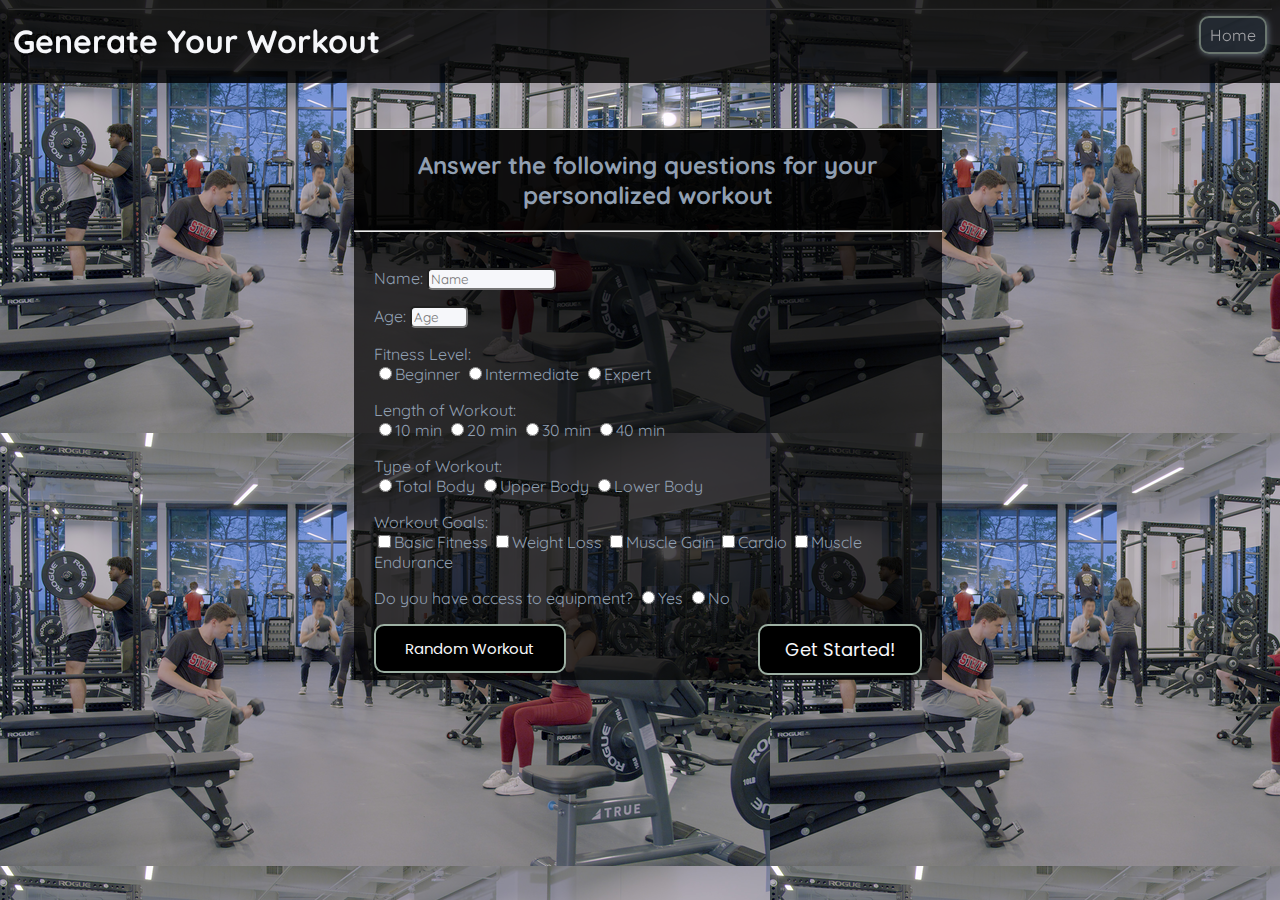
==== form.html @ 499cb3db "first commit" ====
<!DOCTYPE html>
<html>
  <head>
    <meta charset="utf-8">
    <link rel="stylesheet" type="text/css" href="style.css"/>
    <link href="https://fonts.googleapis.com/css?family=Poppins:400,700" rel="stylesheet">
    <link href="https://fonts.googleapis.com/css?family=Quicksand" rel="stylesheet">
    <link rel = "icon" type = "img/ico" href = "images/tabIcon.jpg"/>
    <title>Workout Generator Form</title>
  </head>
  <body class="formBody">
    <nav>
      <h1 class="mainTitle">Generate Your Workout</h1>
           <a class = "opacityFix" href = "index.html"><p class = "homeBtn">Home</p></a>
    </nav>
    <div class="formBox">
      <div class="formTitle">
        <hr/>
        <h2 class="formHeader">Answer the following questions for your personalized workout</h2>
        <hr/>
      </div>
    <div class="formInfo">
      <form id="workoutForm" action="form.html" method="post">
       <p>Name:
         <input type="text" name="name" size="15" placeholder="Name" required="required">
      </p>
       <p>Age:
         <input type="number" name="age" placeholder="Age" required="required" min="15" max="100">
       </p>
       <p>Fitness Level:
         <br>
         <input type="radio" name="level" value="Beginner" required>Beginner
         <input type="radio" name="level" value="Intermediate" required>Intermediate
         <input type="radio" name="level" value="Expert" required>Expert
      </p>
      <p>Length of Workout:
        <br>
        <input type="radio" name="length" value="10min" required>10 min
        <input type="radio" name="length" value="20min" required>20 min
        <input type="radio" name="length" value="30min" required>30 min
        <input type="radio" name="length" value="40min" required>40 min
        </main>
      </p>
      <p>Type of Workout:
        <br>
          <input type="radio" name="type" value="Total" required>Total Body
          <input type="radio" name="type" value="Upper" required>Upper Body
          <input type="radio" name="type" value="Lower" required>Lower Body
      </p>
      <p>Workout Goals:
        <br>
        <input type="checkbox" name="goal" value="basicFitness">Basic Fitness
        <input type="checkbox" name="goal" value="weightLoss">Weight Loss
        <input type="checkbox" name="goal" value="muscleGain">Muscle Gain
        <input type="checkbox" name="goal" value="cardio">Cardio
        <input type="checkbox" name="goal" value="muscleEndurance">Muscle Endurance
      </p>
      <p>Do you have access to equipment?
        <input type="radio" name="equipment" value="true" required>Yes
        <input type="radio" name="equipment" value="false" required>No
      </p>
      <button id="randomButton" type="submit">Random Workout</button>
      <input id="clickMe" type="submit" name="submit" value="Get Started!" >
      </form>
    </div>
    </div>
    <footer>
      <hr/>
      <p>Location</p>
    </footer>
  </body>
  <script src="app.js"></script>
</html>
---- style.css ----
*{
    font-family: 'Quicksand', sans-serif;
}
.mainPageInfo {
position: absolute;
width: 100%;
height: 75%;
left: 0px;
z-index: -2;
overflow: hidden;
}
.scrollFix {
  background-image: url(images/workoutGym.jpg);
  background-repeat: no-repeat;
  overflow-x: hidden;
  overflow-y: scroll;
  background-color: black;
  margin: 0px;
}
.mainTitle {
  margin-left: 1%;
  color: #F6F7FA;
  text-shadow: 9px 6px 20px black;
  float:left;
}
.socialIcon {
  width: 2%;
  margin-right: 2%;
  margin-top: 1%;
  float:right;
  filter:opacity(65%);
  filter: brightness(75%);
}
.socialIcon:hover {
  filter:opacity(100%);
  filter:brightness(100%);
  filter:drop-shadow(6px 6px 6px black);
}
nav {
  background-color: rgba(0, 0, 0, 0.8);
  width: 100%;
  position: fixed;
  top: 0px;
  left: 0px;
  z-index: 1;
}
.descriptionPlace {
  background-color: rgba(50, 62, 80, 0.738);
  padding: 10px;
  color: #F6F7FA;
  margin-top: 15%;
  margin-left: 65%;
  width: 20%;
  box-shadow: 8px 8px 10.5px black;
  border-radius: 8px;
  border: 1px solid white;
}
.mainTextModifyH2 {
}
.mainContent {
  background-color: black;
  opacity: 0.8;
  display: flex;
  justify-content: space-between;
  margin-top: 80px;
}
.testimonials::-webkit-scrollbar {
    display: none;
}
.workoutSize, .customized, .testimonials{
  background-color: rgb(50, 62, 80);
  color: #F6F7FA;
  padding: 10px;
  width: 20%;
  height: 250px;
  overflow-y: scroll;
  margin: 3%;
  border: 1px solid white;
  border-radius: 8px;
  box-shadow: 8px 8px 5px rgb(144, 159, 177);

}
.workoutSize, .customized {
  display: flex;
  justify-content: center;
  align-items: center;
  font-size: 24px;
  text-align: center;
}
.customized::-webkit-scrollbar, .workoutSize::-webkit-scrollbar {
  display: none;
}
.disclamer {
  color: rgb(157, 176, 163);
  font-size: 10px;
}
.cautionStatement {
  width: 90%;
  margin-left: 5%;
  margin-right: 5%;
  padding: 10px;
  text-align: center;
}
.siteInfo {
  width: 100%;
  background-color: black;
}
.formBox {
  width: 46%;
  margin-left: 27%;
  margin-right: 27%;
  text-align: left;
  position: absolute;
  margin-top: 120px;
}
.icons {
  display: block;
}
.formHeader {
  text-align: center;
  color: rgb(144, 159, 177);
}
#workoutResults1, #workoutResults2, #workoutResults3, #workoutResults4, #workoutResults5, #workoutResults6 {
  width: 35%;
  min-width: 460px;
  height: 180px;
  background-color: white;
  margin-left: 5%;
  margin-right: 5%;
  margin-bottom: 10px;
  border: thin black solid;
}
#instructions {
  margin-top: 88px;
  font-size: 22px;
  font-weight: bold;
}
#resultsPage {
  background-image: url(images/gym_wall.jpg);
  background-color: black;
}
.iframeSizing {
  width: 300px;
  margin-top: 3%;
  margin-left: 2%;
  margin-right: 2%;
  margin-bottom: 6%;
  float:left;
}
.description {
  font-weight: bold;
}

.extitle {
  font-weight: bold;
  font-size: 18px;
  margin-top: 0px;
}

hr {
  margin: 0%;
}
#continueButton {
  position: absolute;
  width: 200px;
  text-align: center;
  top: 350px;
  left: 185px;
  padding: 20px 40px 20px 40px;
  box-shadow: 9px 6px 20px black;
  background-color: #3A4C5F;
  color: #F6F7FA;
  border: 3px solid white;
  border-radius: 6px;
  opacity: 0.8;
  font-size: 25px;
}
#continueButton:hover {
  position:absolute;
  width: 200px;
  text-align: center;
  top: 350px;
  left: 185px;
  padding: 20px 40px 20px 40px;
  box-shadow: 9px 6px 20px black;
  background-color: #3A4C5F;
  color: #F6F7FA;
  border: 4px solid white;
  border-radius: 6px;
  opacity: 1;
}
 a {
  text-decoration: none;
}
.formBody {
  background-image: url(images/stevensGym.png);
}
.formBox {
  background-color: rgba(0, 0, 0, 0.7);
  margin-bottom: 60px;
}
.formInfo {
  padding: 20px;
  font-family: 'Poppins', sans-serif;
  color: rgb(144, 159, 177);
  font-weight: 400;
}
.formTitle {
  background-color: rgba(0, 0, 0, 0.7);
  font-family: 'Poppins', sans-serif;
}
#clickMe {
  border: 2px solid rgb(157, 176, 163);
  border-radius: 10px;
  background-color: black;
  color: rgb(246, 247, 250);
  width: 30%;
  font-family: 'Poppins', sans-serif;
  padding: 10px;
  font-size: 18px;
  float: right;
  margin-bottom: 5px;
}
#clickMe:hover {
  border: 2px solid rgb(157, 176, 163);
  border-radius: 10px;
  background-color: rgba(124, 130, 140, 0.4);
  color: rgb(157, 176, 163);
  width: 30%;
  font-family: 'Poppins', sans-serif;
  padding: 10px;
  font-size: 18px;
  float: right;
  margin-bottom: 5px;
}
input {
  border-radius: 5px;
  background-color: rgb(246, 247, 250);
}
#instructions {
  margin-top: 10px;
  color: rgb(0, 0, 0);
}
#workoutResults div{
  font-size: 14px;
  padding: 30px;
  background-color: rgba(50, 62, 80, 0.7);
  color: rgb(246, 247, 250);
  overflow-y: scroll;
  border: 1px solid white;
  border-radius: 8px;
}

.navBtn {
  text-align: center;
  border: 2px solid rgb(157, 176, 163);
  border-radius: 10px;
  background-color: rgba(50, 62, 80, 0.7);
  color: rgb(246, 247, 250);
  width: 130px;
  float:right;
  margin-left: 1%;
  margin-right: 1%;
  padding: 7px;
  filter:brightness(90%);
  box-shadow: 1px 1px 6px rgb(144, 159, 177)
}
.navBtn:hover {
  filter:brightness(100%);
}
.homeBtn {
  text-align: center;
  border: 2px solid rgb(157, 176, 163);
  border-radius: 10px;
  background-color: rgba(50, 62, 80, 0.7);
  color: rgb(246, 247, 250);
  width: 50px;
  float:right;
  margin-left: 1%;
  margin-right: 1%;
  padding: 7px;
  filter:brightness(90%);
  box-shadow: 1px 1px 6px rgb(144, 159, 177)
}
.homeBtn:hover {
  filter:brightness(100%);
}
.opacityFix {
  filter:opacity(70%);
}
.opacityFix:hover {
  filter:opacity(100%);
}
#randomButton {
  border: 2px solid rgb(157, 176, 163);
  border-radius: 10px;
  background-color: black;
  color: rgb(246, 247, 250);
  width: 35%;
  font-family: 'Poppins', sans-serif;
  padding: 11px;
  font-size: 15px;
  float: left;
  margin-bottom: 5px;
}
#randomButton:hover {
  border: 2px solid rgb(157, 176, 163);
  border-radius: 10px;
  background-color: rgba(124, 130, 140, 0.4);
  color: rgb(157, 176, 163);
  width: 35%;
  font-family: 'Poppins', sans-serif;
  padding: 11px;
  font-size: 15px;
  float: left;
  margin-bottom: 5px;
}
#showName {
  color: rgb(0, 0, 0);
  margin-top: 80px;
  padding-bottom: 0px;
  font-family: 'Concert One', cursive;
  font-size: 50px;
  text-align: center;
}
#resultsTitle {
  font-size: 26px;
  color: rgb(246, 247, 250);
  font-weight: bold;
  text-align: center;
  position: fixed;
  left: 1050px;
  padding: 20px;
  border: 3px solid white;
  background-color: rgba(0, 0, 0, 0.367);
  border-radius: 8px;
}
.StevensLogo{
  height: 130px;
  width: 130px;
}
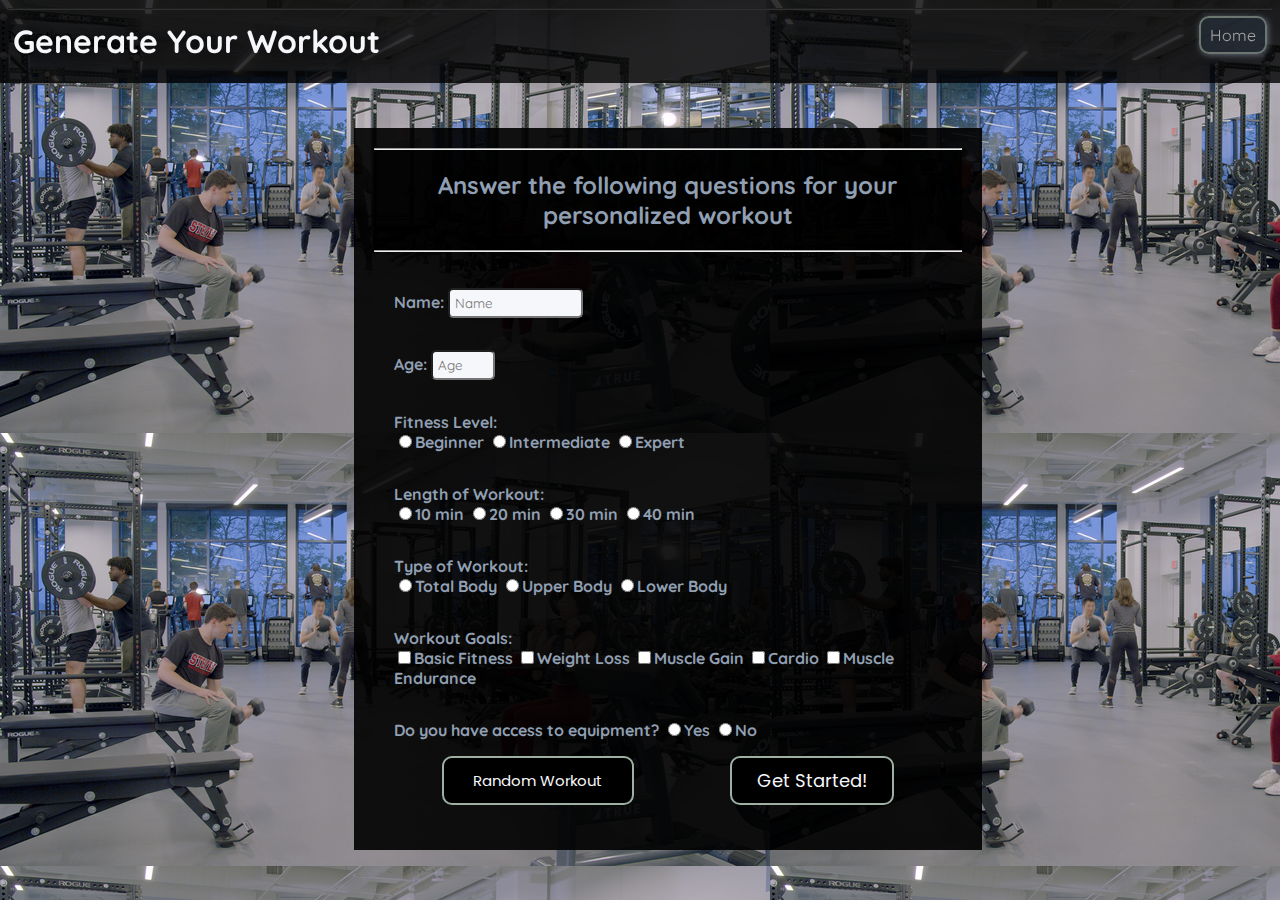
==== commit b4f33ea8: "Changed the Footer" ====
--- a/form.html
+++ b/form.html
@@ -59,8 +59,10 @@
         <input type="radio" name="equipment" value="true" required>Yes
         <input type="radio" name="equipment" value="false" required>No
       </p>
-      <button id="randomButton" type="submit">Random Workout</button>
-      <input id="clickMe" type="submit" name="submit" value="Get Started!" >
+      <div id="buttonDiv">
+        <button id="randomButton" type="submit">Random Workout</button>
+        <input id="clickMe" type="submit" name="submit" value="Get Started!" >
+      </div>
       </form>
     </div>
     </div>
--- a/style.css
+++ b/style.css
@@ -45,7 +45,7 @@
   z-index: 1;
 }
 .descriptionPlace {
-  background-color: rgba(50, 62, 80, 0.738);
+  background-color: rgba(50, 62, 80, 0.95);
   padding: 10px;
   color: #F6F7FA;
   margin-top: 15%;
@@ -196,8 +196,11 @@
   background-image: url(images/stevensGym.png);
 }
 .formBox {
-  background-color: rgba(0, 0, 0, 0.7);
+  background-color: rgba(0, 0, 0, 0.9);
   margin-bottom: 60px;
+  display: flex;
+  flex-direction: column;
+  padding: 20px;
 }
 .formInfo {
   padding: 20px;
@@ -208,6 +211,17 @@
 .formTitle {
   background-color: rgba(0, 0, 0, 0.7);
   font-family: 'Poppins', sans-serif;
+}
+#workoutForm{
+  display: flex;
+  flex-direction: column;
+}
+#workoutForm input{
+  padding: 5px;
+}
+#buttonDiv{
+  display: flex;
+  justify-content: space-around;
 }
 #clickMe {
   border: 2px solid rgb(157, 176, 163);
@@ -338,4 +352,8 @@
 .StevensLogo{
   height: 130px;
   width: 130px;
+}
+
+.formInfo p{
+  font-weight: bold;
 }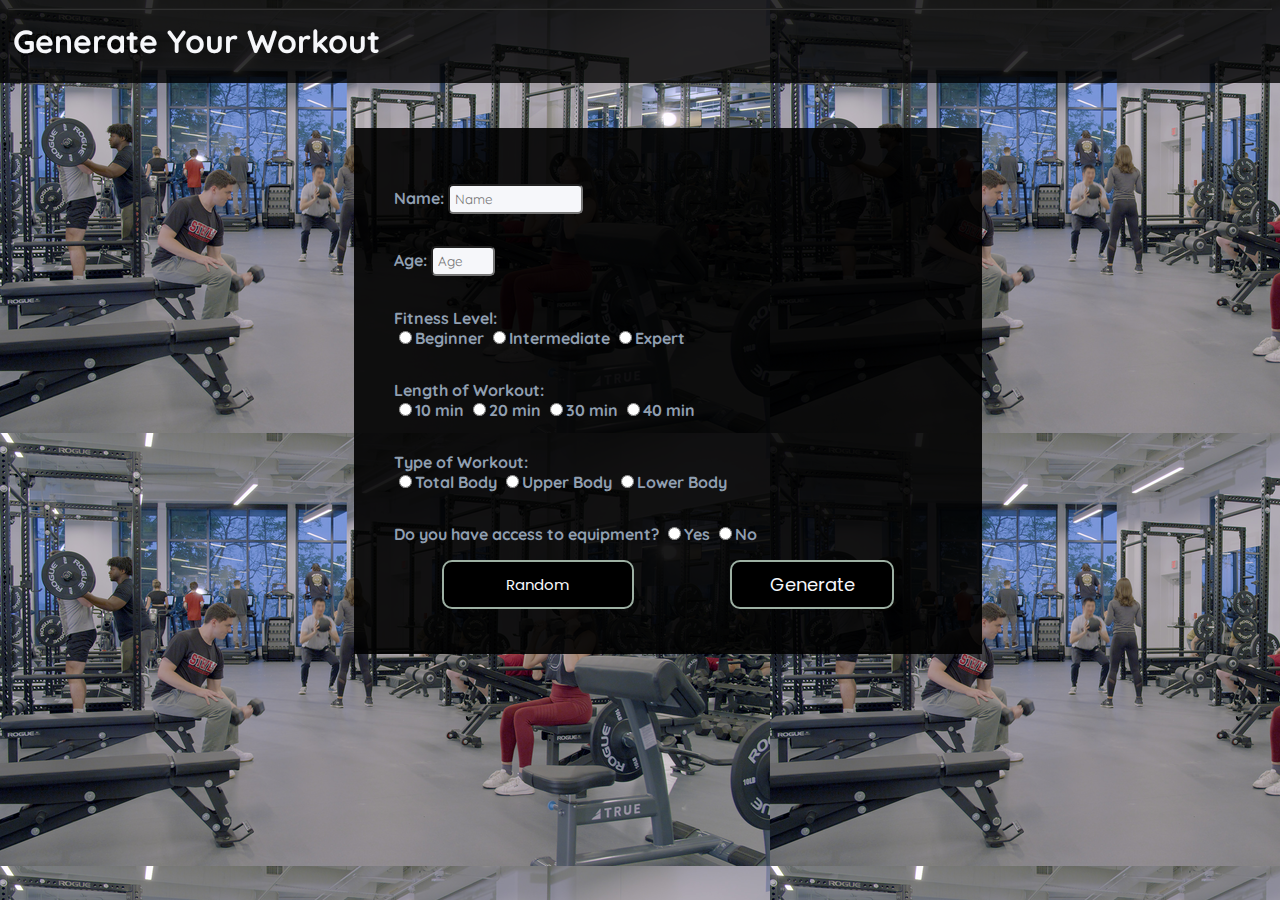
==== commit a681c67b: "First Iteration" ====
--- a/form.html
+++ b/form.html
@@ -11,14 +11,8 @@
   <body class="formBody">
     <nav>
       <h1 class="mainTitle">Generate Your Workout</h1>
-           <a class = "opacityFix" href = "index.html"><p class = "homeBtn">Home</p></a>
     </nav>
     <div class="formBox">
-      <div class="formTitle">
-        <hr/>
-        <h2 class="formHeader">Answer the following questions for your personalized workout</h2>
-        <hr/>
-      </div>
     <div class="formInfo">
       <form id="workoutForm" action="form.html" method="post">
        <p>Name:
@@ -47,21 +41,13 @@
           <input type="radio" name="type" value="Upper" required>Upper Body
           <input type="radio" name="type" value="Lower" required>Lower Body
       </p>
-      <p>Workout Goals:
-        <br>
-        <input type="checkbox" name="goal" value="basicFitness">Basic Fitness
-        <input type="checkbox" name="goal" value="weightLoss">Weight Loss
-        <input type="checkbox" name="goal" value="muscleGain">Muscle Gain
-        <input type="checkbox" name="goal" value="cardio">Cardio
-        <input type="checkbox" name="goal" value="muscleEndurance">Muscle Endurance
-      </p>
       <p>Do you have access to equipment?
         <input type="radio" name="equipment" value="true" required>Yes
         <input type="radio" name="equipment" value="false" required>No
       </p>
       <div id="buttonDiv">
-        <button id="randomButton" type="submit">Random Workout</button>
-        <input id="clickMe" type="submit" name="submit" value="Get Started!" >
+        <button id="randomButton" type="submit">Random</button>
+        <input id="clickMe" type="submit" name="submit" value="Generate" >
       </div>
       </form>
     </div>
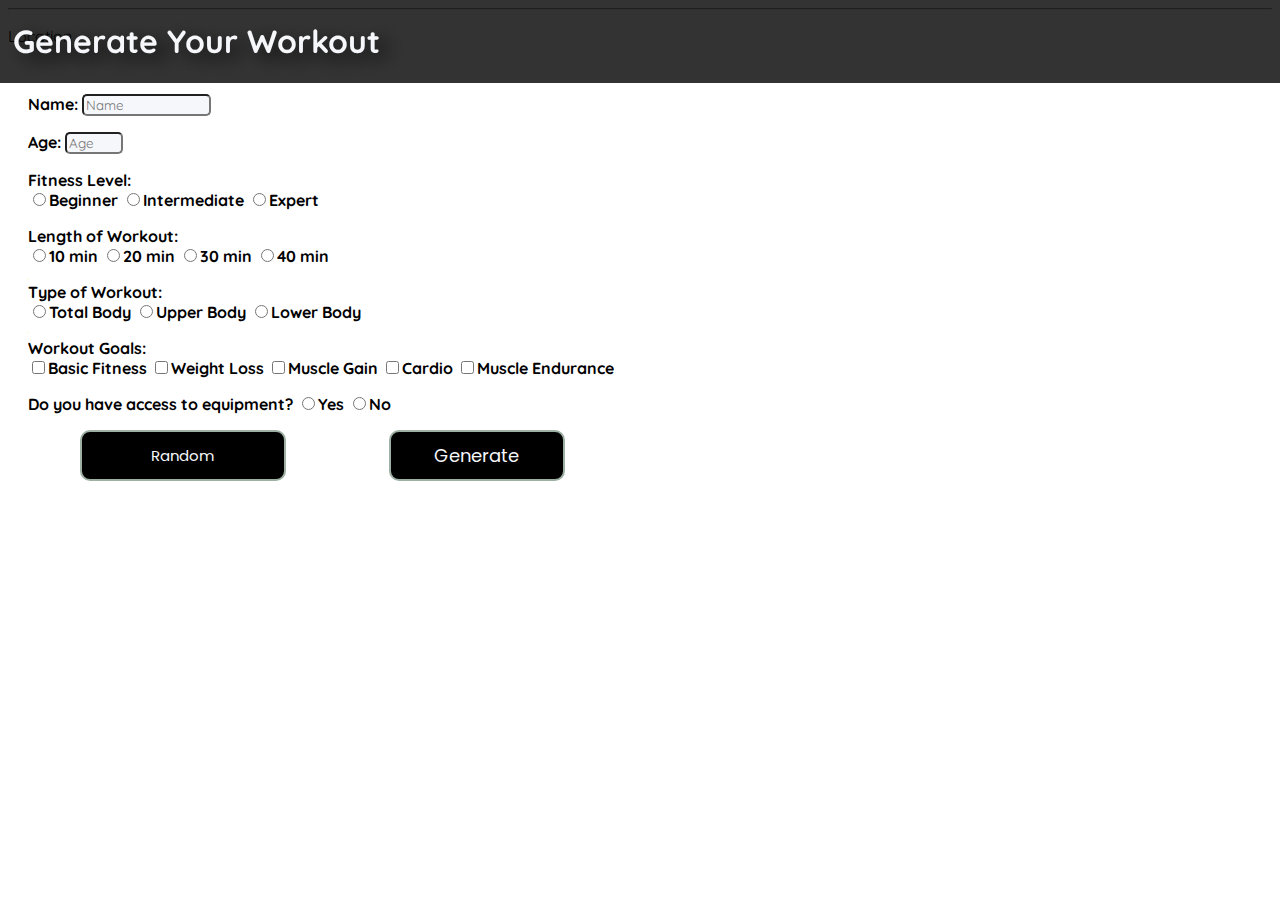
==== commit 469368ec: "Second iteration" ====
--- a/form.html
+++ b/form.html
@@ -41,6 +41,14 @@
           <input type="radio" name="type" value="Upper" required>Upper Body
           <input type="radio" name="type" value="Lower" required>Lower Body
       </p>
+      <p>Workout Goals:
+        <br>
+        <input type="checkbox" name="goal" value="basicFitness">Basic Fitness
+        <input type="checkbox" name="goal" value="weightLoss">Weight Loss
+        <input type="checkbox" name="goal" value="muscleGain">Muscle Gain
+        <input type="checkbox" name="goal" value="cardio">Cardio
+        <input type="checkbox" name="goal" value="muscleEndurance">Muscle Endurance
+      </p>
       <p>Do you have access to equipment?
         <input type="radio" name="equipment" value="true" required>Yes
         <input type="radio" name="equipment" value="false" required>No
--- a/style.css
+++ b/style.css
@@ -45,15 +45,6 @@
   z-index: 1;
 }
 .descriptionPlace {
-  background-color: rgba(50, 62, 80, 0.95);
-  padding: 10px;
-  color: #F6F7FA;
-  margin-top: 15%;
-  margin-left: 65%;
-  width: 20%;
-  box-shadow: 8px 8px 10.5px black;
-  border-radius: 8px;
-  border: 1px solid white;
 }
 .mainTextModifyH2 {
 }
@@ -107,11 +98,9 @@
 }
 .formBox {
   width: 46%;
-  margin-left: 27%;
-  margin-right: 27%;
   text-align: left;
   position: absolute;
-  margin-top: 120px;
+  margin-top: 50px;
 }
 .icons {
   display: block;
@@ -121,14 +110,7 @@
   color: rgb(144, 159, 177);
 }
 #workoutResults1, #workoutResults2, #workoutResults3, #workoutResults4, #workoutResults5, #workoutResults6 {
-  width: 35%;
-  min-width: 460px;
-  height: 180px;
-  background-color: white;
-  margin-left: 5%;
-  margin-right: 5%;
-  margin-bottom: 10px;
-  border: thin black solid;
+
 }
 #instructions {
   margin-top: 88px;
@@ -136,8 +118,7 @@
   font-weight: bold;
 }
 #resultsPage {
-  background-image: url(images/gym_wall.jpg);
-  background-color: black;
+
 }
 .iframeSizing {
   width: 300px;
@@ -148,13 +129,11 @@
   float:left;
 }
 .description {
-  font-weight: bold;
+
 }
 
 .extitle {
-  font-weight: bold;
-  font-size: 18px;
-  margin-top: 0px;
+
 }
 
 hr {
@@ -193,31 +172,26 @@
   text-decoration: none;
 }
 .formBody {
-  background-image: url(images/stevensGym.png);
+
 }
 .formBox {
-  background-color: rgba(0, 0, 0, 0.9);
   margin-bottom: 60px;
   display: flex;
   flex-direction: column;
   padding: 20px;
 }
 .formInfo {
-  padding: 20px;
-  font-family: 'Poppins', sans-serif;
-  color: rgb(144, 159, 177);
-  font-weight: 400;
+  font-family: 'Poppins'
 }
 .formTitle {
   background-color: rgba(0, 0, 0, 0.7);
   font-family: 'Poppins', sans-serif;
 }
 #workoutForm{
-  display: flex;
-  flex-direction: column;
+  text-align: left;
 }
 #workoutForm input{
-  padding: 5px;
+
 }
 #buttonDiv{
   display: flex;
@@ -256,13 +230,8 @@
   color: rgb(0, 0, 0);
 }
 #workoutResults div{
-  font-size: 14px;
-  padding: 30px;
-  background-color: rgba(50, 62, 80, 0.7);
-  color: rgb(246, 247, 250);
   overflow-y: scroll;
-  border: 1px solid white;
-  border-radius: 8px;
+
 }
 
 .navBtn {
@@ -338,16 +307,7 @@
   text-align: center;
 }
 #resultsTitle {
-  font-size: 26px;
-  color: rgb(246, 247, 250);
-  font-weight: bold;
-  text-align: center;
-  position: fixed;
-  left: 1050px;
-  padding: 20px;
-  border: 3px solid white;
-  background-color: rgba(0, 0, 0, 0.367);
-  border-radius: 8px;
+
 }
 .StevensLogo{
   height: 130px;
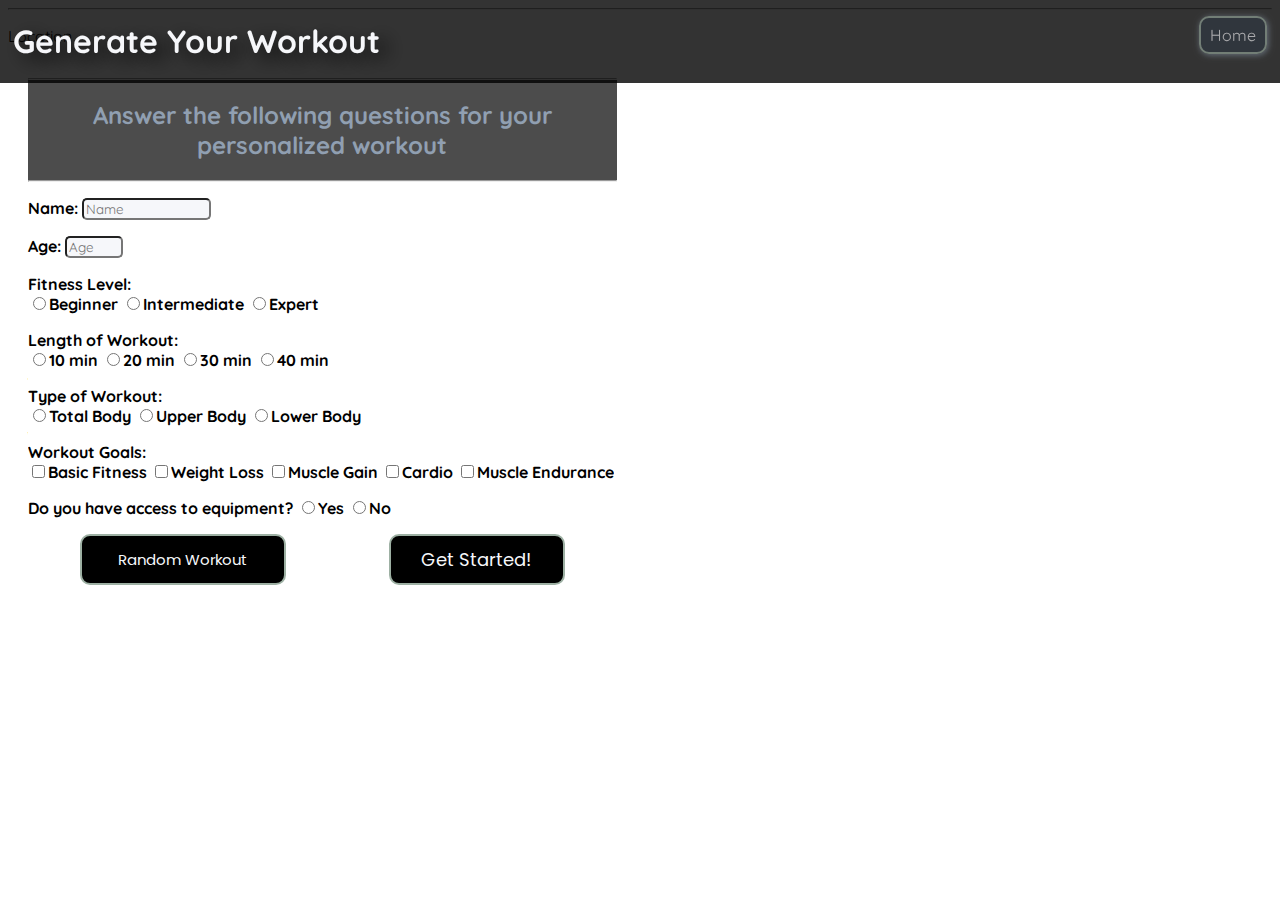
==== commit cc91e999: "Accessibility fixes" ====
--- a/form.html
+++ b/form.html
@@ -1,5 +1,5 @@
 <!DOCTYPE html>
-<html>
+<html lang="en">
   <head>
     <meta charset="utf-8">
     <link rel="stylesheet" type="text/css" href="style.css"/>
@@ -11,8 +11,14 @@
   <body class="formBody">
     <nav>
       <h1 class="mainTitle">Generate Your Workout</h1>
+           <a class = "opacityFix" href = "index.html"><p class = "homeBtn">Home</p></a>
     </nav>
     <div class="formBox">
+      <div class="formTitle">
+        <hr/>
+        <h2 class="formHeader">Answer the following questions for your personalized workout</h2>
+        <hr/>
+      </div>
     <div class="formInfo">
       <form id="workoutForm" action="form.html" method="post">
        <p>Name:
@@ -23,39 +29,39 @@
        </p>
        <p>Fitness Level:
          <br>
-         <input type="radio" name="level" value="Beginner" required>Beginner
-         <input type="radio" name="level" value="Intermediate" required>Intermediate
-         <input type="radio" name="level" value="Expert" required>Expert
+         <input type="radio" title="level" value="Beginner" required>Beginner
+         <input type="radio" title="level" value="Intermediate" required>Intermediate
+         <input type="radio" title="level" value="Expert" required>Expert
       </p>
       <p>Length of Workout:
         <br>
-        <input type="radio" name="length" value="10min" required>10 min
-        <input type="radio" name="length" value="20min" required>20 min
-        <input type="radio" name="length" value="30min" required>30 min
-        <input type="radio" name="length" value="40min" required>40 min
+        <input type="radio" title="length" value="10min" required>10 min
+        <input type="radio" title="length" value="20min" required>20 min
+        <input type="radio" title="length" value="30min" required>30 min
+        <input type="radio" title="length" value="40min" required>40 min
         </main>
       </p>
       <p>Type of Workout:
         <br>
-          <input type="radio" name="type" value="Total" required>Total Body
-          <input type="radio" name="type" value="Upper" required>Upper Body
-          <input type="radio" name="type" value="Lower" required>Lower Body
+          <input type="radio" title="type" value="Total" required>Total Body
+          <input type="radio" title="type" value="Upper" required>Upper Body
+          <input type="radio" title="type" value="Lower" required>Lower Body
       </p>
       <p>Workout Goals:
         <br>
-        <input type="checkbox" name="goal" value="basicFitness">Basic Fitness
-        <input type="checkbox" name="goal" value="weightLoss">Weight Loss
-        <input type="checkbox" name="goal" value="muscleGain">Muscle Gain
-        <input type="checkbox" name="goal" value="cardio">Cardio
-        <input type="checkbox" name="goal" value="muscleEndurance">Muscle Endurance
+        <input type="checkbox" title="goal" value="basicFitness">Basic Fitness
+        <input type="checkbox" title="goal" value="weightLoss">Weight Loss
+        <input type="checkbox" title="goal" value="muscleGain">Muscle Gain
+        <input type="checkbox" title="goal" value="cardio">Cardio
+        <input type="checkbox" title="goal" value="muscleEndurance">Muscle Endurance
       </p>
       <p>Do you have access to equipment?
-        <input type="radio" name="equipment" value="true" required>Yes
-        <input type="radio" name="equipment" value="false" required>No
+        <input type="radio" title="equipment" value="true" required>Yes
+        <input type="radio" title="equipment" value="false" required>No
       </p>
       <div id="buttonDiv">
-        <button id="randomButton" type="submit">Random</button>
-        <input id="clickMe" type="submit" name="submit" value="Generate" >
+        <button id="randomButton" type="submit">Random Workout</button>
+        <input id="clickMe" type="submit" name="submit" value="Get Started!" >
       </div>
       </form>
     </div>
